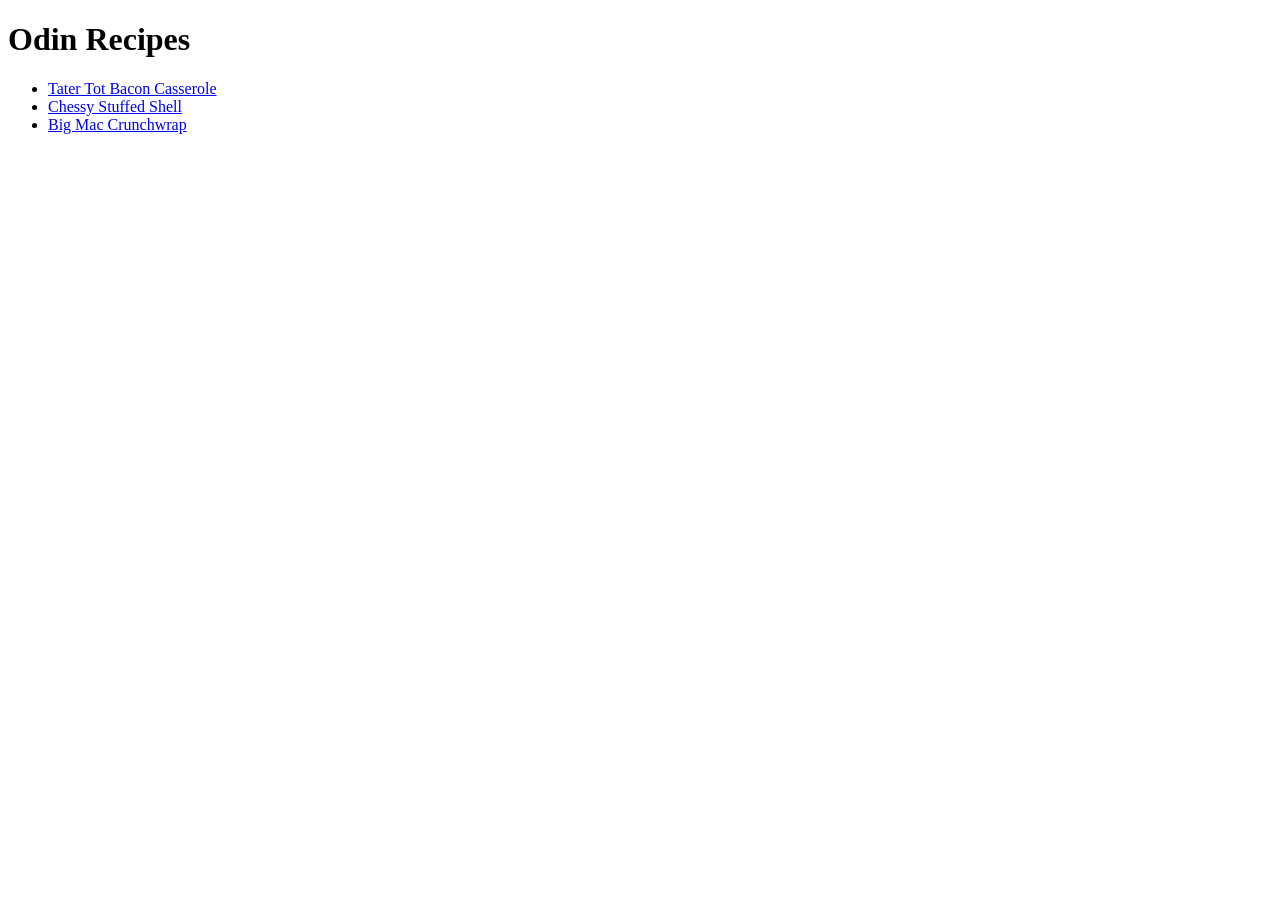
==== index.html @ 6e5ac989 "Add index.html Add links to index.html" ====
<!DOCTYPE html>
<html lang="en">
<head>
	<meta charset="UTF-8">
	<meta name="viewport" content="width=device-width, initial-scale=1.0">
	<title>Odin Recipes</title>
</head>
<body>
	<h1>Odin Recipes</h1>
		<ul>
			<li><a href="./recipes/tatertot_bacon_casserole.html" rel="noreferrer">Tater Tot Bacon Casserole</a></li>
			<li><a href="./recipes/chessy_stuffedshells.html" rel="noreferrer">Chessy Stuffed Shell</a></li>
			<li><a href="./recipes/bigmac_crunchwrap.html" rel="noreferrer">Big Mac Crunchwrap</a></li>
		</ul>
</body>
</html>
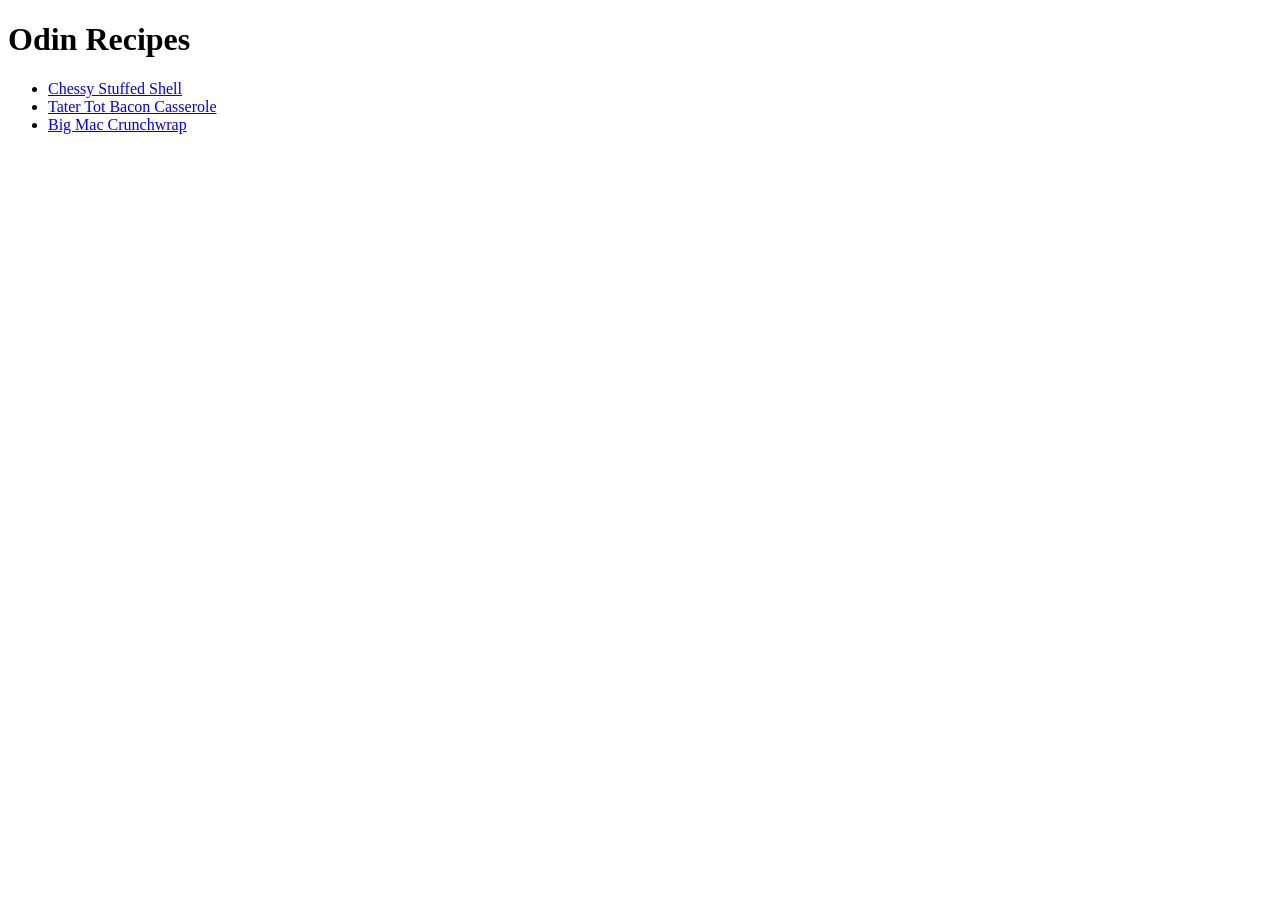
==== commit 2c5fb50c: "Add images and adjust size of images Add links to recipes Modify md with purpose of project" ====
--- a/index.html
+++ b/index.html
@@ -8,8 +8,8 @@
 <body>
 	<h1>Odin Recipes</h1>
 		<ul>
+			<li><a href="./recipes/chessy_stuffedshells.html" rel="noreferrer">Chessy Stuffed Shell</a></li>
 			<li><a href="./recipes/tatertot_bacon_casserole.html" rel="noreferrer">Tater Tot Bacon Casserole</a></li>
-			<li><a href="./recipes/chessy_stuffedshells.html" rel="noreferrer">Chessy Stuffed Shell</a></li>
 			<li><a href="./recipes/bigmac_crunchwrap.html" rel="noreferrer">Big Mac Crunchwrap</a></li>
 		</ul>
 </body>
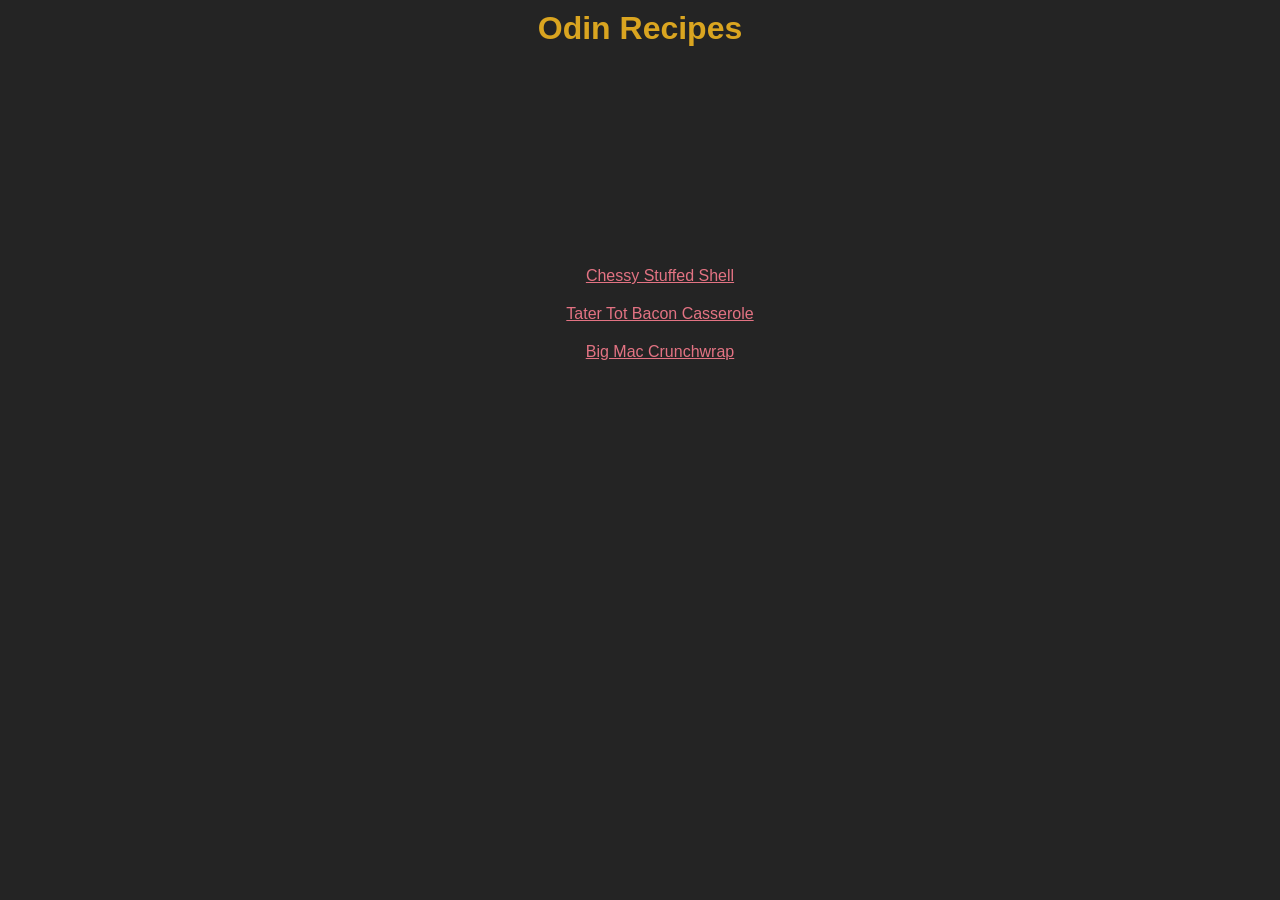
==== commit 48218d46: "Modify html pages with css Add to md page" ====
--- a/index.html
+++ b/index.html
@@ -4,13 +4,17 @@
 	<meta charset="UTF-8">
 	<meta name="viewport" content="width=device-width, initial-scale=1.0">
 	<title>Odin Recipes</title>
+	<link rel="stylesheet" href="./style.css">
 </head>
 <body>
-	<h1>Odin Recipes</h1>
+	<div class="landing-page">
+		<h1>Odin Recipes</h1>
 		<ul>
 			<li><a href="./recipes/chessy_stuffedshells.html" rel="noreferrer">Chessy Stuffed Shell</a></li>
 			<li><a href="./recipes/tatertot_bacon_casserole.html" rel="noreferrer">Tater Tot Bacon Casserole</a></li>
 			<li><a href="./recipes/bigmac_crunchwrap.html" rel="noreferrer">Big Mac Crunchwrap</a></li>
 		</ul>
+	</div>
+
 </body>
 </html>
--- a/style.css
+++ b/style.css
@@ -0,0 +1,75 @@
+* {
+  margin: 0;
+}
+
+body {
+  background-color: #242424;
+  color: white;
+  font-family: 'Lucida Sans', 'Lucida Sans Regular', 'Lucida Grande', 'Lucida Sans Unicode', Geneva, Verdana, sans-serif;
+}
+
+h1,
+h2,
+h3,
+.content {
+  padding: 10px;
+}
+
+h1,
+h2 {
+  text-align: center;
+}
+
+img {
+  height: auto;
+  width: 400px;
+  display: block;
+  margin: auto;
+  padding: 10px;
+}
+
+a:link {
+  color: #E37383;
+}
+
+a:visited {
+  color: #87CEEB;
+}
+
+.header {
+  background-color: #1A001A;
+  text-align: center;
+  padding: 10px;
+}
+
+.header ul,
+.landing-page ul {
+  display: inline-block;
+  list-style-type: none;
+}
+
+.header li,
+.content li {
+  padding: 4px;
+}
+
+.content p {
+  padding-left: 10px;
+  padding-right: 10px;
+}
+
+.landing-page {
+  text-align: center;
+}
+
+.landing-page ul {
+  margin: 200px;
+}
+
+.landing-page li {
+  padding: 10px;
+}
+
+.landing-page h1 {
+  color: goldenrod;
+}
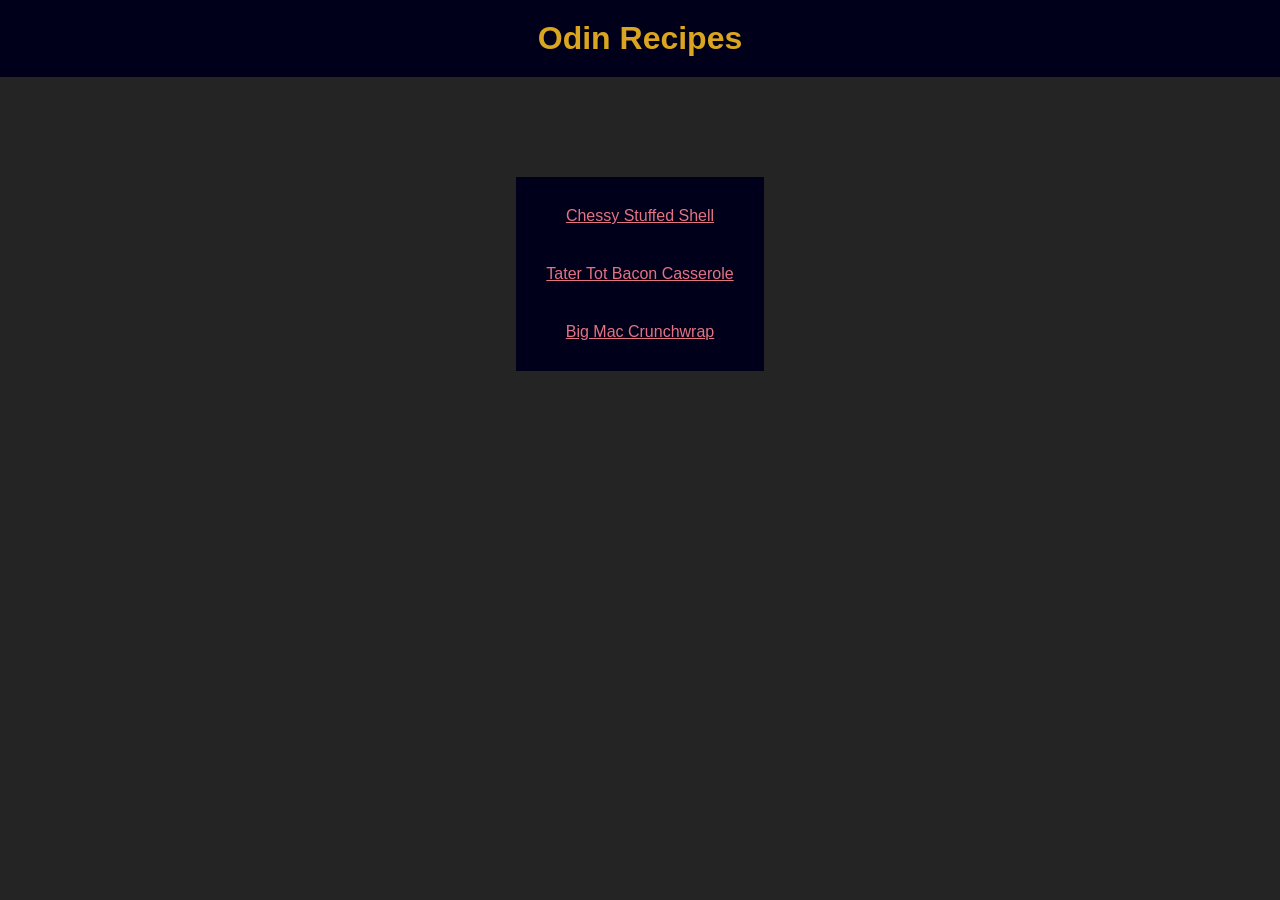
==== commit 8371e796: "Convert HTML files to include flex Modify md file" ====
--- a/index.html
+++ b/index.html
@@ -9,11 +9,13 @@
 <body>
 	<div class="landing-page">
 		<h1>Odin Recipes</h1>
-		<ul>
-			<li><a href="./recipes/chessy_stuffedshells.html" rel="noreferrer">Chessy Stuffed Shell</a></li>
-			<li><a href="./recipes/tatertot_bacon_casserole.html" rel="noreferrer">Tater Tot Bacon Casserole</a></li>
-			<li><a href="./recipes/bigmac_crunchwrap.html" rel="noreferrer">Big Mac Crunchwrap</a></li>
-		</ul>
+		<div>
+			<ul>
+				<li><a href="./recipes/chessy_stuffedshells.html" rel="noreferrer">Chessy Stuffed Shell</a></li>
+				<li><a href="./recipes/tatertot_bacon_casserole.html" rel="noreferrer">Tater Tot Bacon Casserole</a></li>
+				<li><a href="./recipes/bigmac_crunchwrap.html" rel="noreferrer">Big Mac Crunchwrap</a></li>
+			</ul>
+		</div>
 	</div>
 
 </body>
--- a/style.css
+++ b/style.css
@@ -8,26 +8,6 @@
   font-family: 'Lucida Sans', 'Lucida Sans Regular', 'Lucida Grande', 'Lucida Sans Unicode', Geneva, Verdana, sans-serif;
 }
 
-h1,
-h2,
-h3,
-.content {
-  padding: 10px;
-}
-
-h1,
-h2 {
-  text-align: center;
-}
-
-img {
-  height: auto;
-  width: 400px;
-  display: block;
-  margin: auto;
-  padding: 10px;
-}
-
 a:link {
   color: #E37383;
 }
@@ -36,40 +16,102 @@
   color: #87CEEB;
 }
 
-.header {
-  background-color: #1A001A;
+h1,
+h2,
+h3 {
   text-align: center;
   padding: 10px;
 }
 
-.header ul,
-.landing-page ul {
-  display: inline-block;
-  list-style-type: none;
+h3 {
+  text-decoration: underline;
 }
 
-.header li,
-.content li {
-  padding: 4px;
+p {
+  padding: 10px;
+  text-align: center;
 }
 
-.content p {
-  padding-left: 10px;
-  padding-right: 10px;
+img {
+  height: auto;
+  width: 400px;
 }
 
 .landing-page {
   text-align: center;
 }
 
+.landing-page h1 {
+  background-color: #00001A;
+  padding: 20px;
+}
+
 .landing-page ul {
-  margin: 200px;
+  display: inline-block;
+  list-style-type: none;
+  margin-top: 100px;
+  background-color: #00001A;
+  padding: 10px;
 }
 
 .landing-page li {
+  padding: 20px;
+}
+
+.header {
+  background-color: #00001A;
+  padding: 20px;
+}
+
+.header ul {
+  display: flex;
+  justify-content: center;
+  align-items: center;
+  list-style-type: none;
+  gap: 20px;
+}
+
+.image {
+  display: flex;
+  justify-content: center;
+}
+
+.content {
+  display: flex;
+  flex-direction: column;
+}
+
+.content div {
   padding: 10px;
 }
 
+.content h1,
 .landing-page h1 {
   color: goldenrod;
+}
+
+.ingredients {
+  display: flex;
+  justify-content:space-evenly;
+  align-items: center;
+}
+
+.ingredients div {
+  background-color: #00001A;
+}
+
+.ingredients2 {
+  background-color: #00001A;
+  padding: 10px;
+  margin-left: 200px;
+  margin-right: 200px;
+  text-align: center;
+}
+
+.ingredients2 ul {
+  display: inline-block;
+  text-align: left;
+}
+.directions li {
+  padding: 10px;
 }
